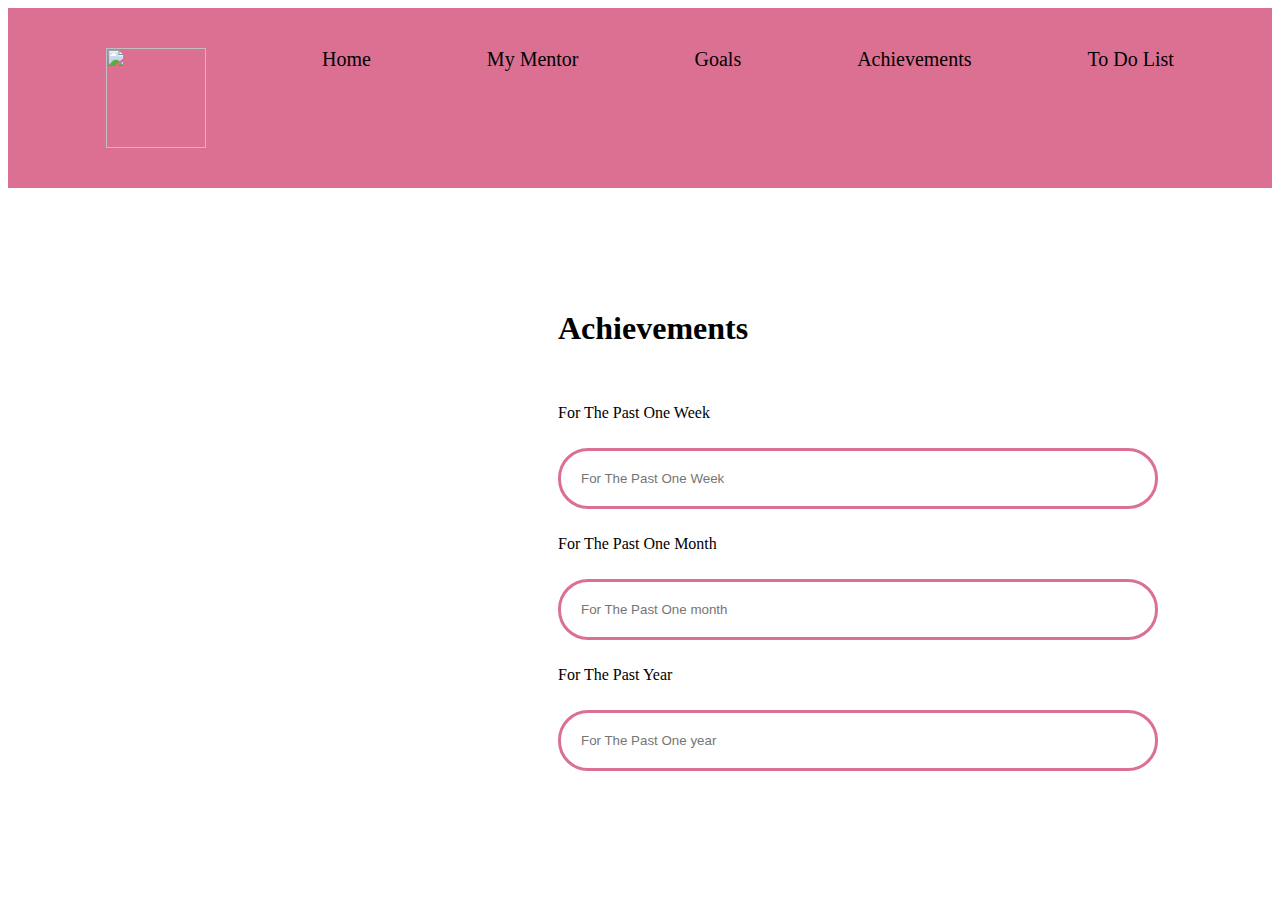
==== achieve.html @ 95c44a2b "added files" ====
<!DOCTYPE html>
<html lang="en">
<head>
    <meta charset="UTF-8">
    <meta name="viewport" content="width=device-width, initial-scale=1.0">
    <title>Document</title>
    <link rel="stylesheet" href="achieve.css">
</head>
<body>
  <div class="navbar">
    <img src="./images/mentorship Logo.jpg" id="logo">
    <a href="website.html">Home</a>
    <a href="Mymentor.html">My Mentor</a>
   
    
    <a href="Goals.html">Goals</a>
      <a href="achieve.html">Achievements</a>
      <a href="to-do-list.html">To Do List</a>
      
      
  </div><br><br><br><br>
  
    <div>
        
    </div>  
    <div class="achieve">
      <h1>Achievements</h1>
        <br />
        <br />
        <label for="One week">For The Past One Week</label>
        <br />
        <br />
        <input
          name="one week"
          placeholder="For The Past One Week"
          text="text"
          class="input"
          required
        />
        <br />
        <br />
        <label for="One month">For The Past One Month</label>
        <br />
        <br />
        <input
          name="one month"
          placeholder="For The Past One month"
          text="text"
          class="input"
          required
        />
        <br />
        <br />
        <label for="One month">For The Past Year</label>
        <br />
        <br />
        <input
          name="one year"
          placeholder="For The Past One year"
          text="text"
          class="input"
          required
        />
    </div>
    
</body>
</html>
---- achieve.css ----
.input {
    width: 600px;
    padding: 20px 20px;
    margin: 8px 0;
    display: inline-block;
    border: 3px solid #ccc;
    border-radius: 30px;
    box-sizing: border-box; 
    border-color: palevioletred;
   
}
.achieve{
    margin-left: 550px;
    margin-top: 50px; 
     margin-bottom: 90px; 
}
.navbar{
    display: flex;
    justify-content: space-around;
    background-color: palevioletred;
    padding-top: 150px;
    padding: 40px 40px;
    font-size: 20px;
}
a{
    color: black;
    text-decoration: none;
}
#logo{
    width: 100px;
    height: 100px;
}
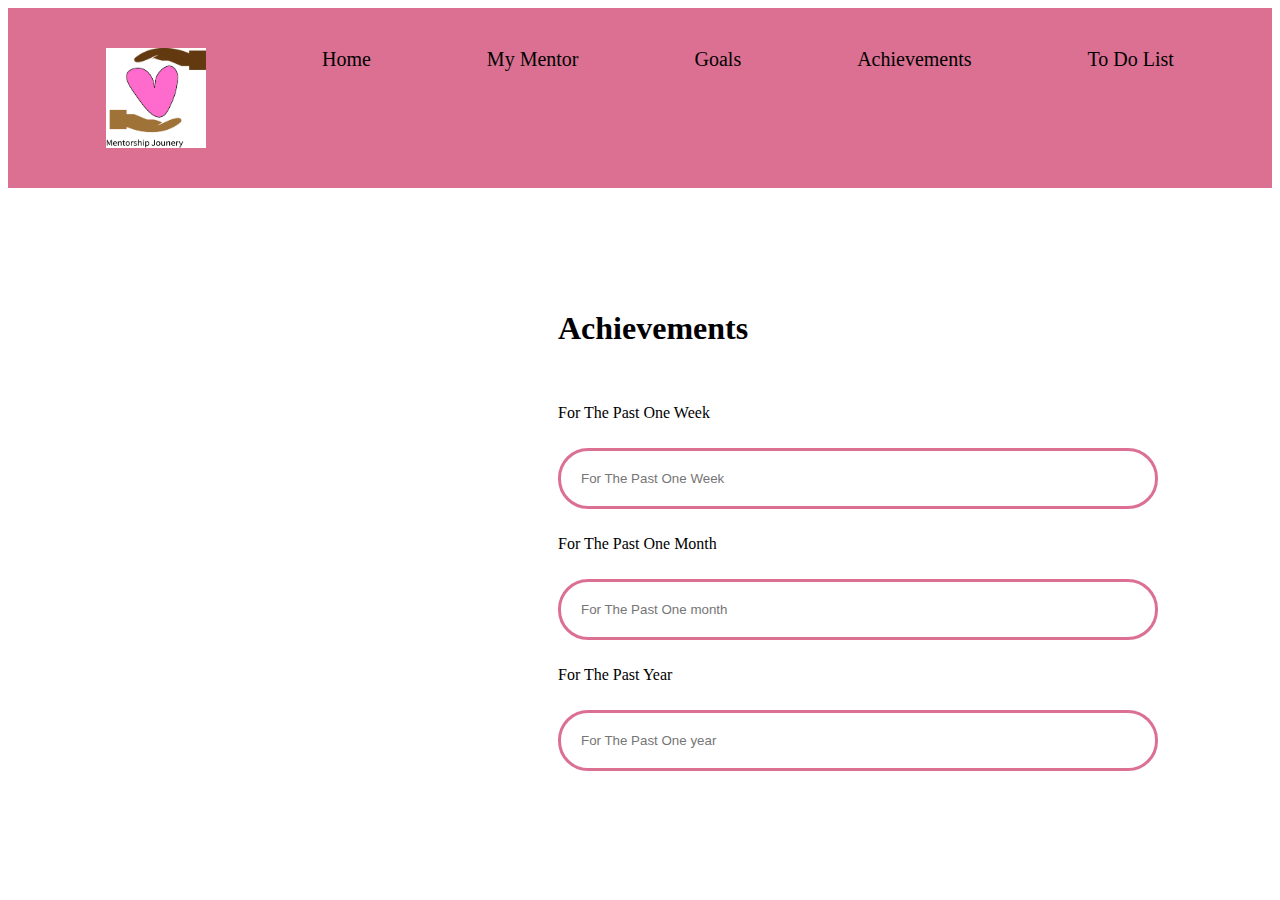
==== commit ca090d4d: "added changes" ====
--- a/achieve.html
+++ b/achieve.html
@@ -4,6 +4,14 @@
     <meta charset="UTF-8">
     <meta name="viewport" content="width=device-width, initial-scale=1.0">
     <title>Document</title>
+    <script async src="https://www.googletagmanager.com/gtag/js?id=G-SLL0E2BSQ0"></script>
+<script>
+  window.dataLayer = window.dataLayer || [];
+  function gtag(){dataLayer.push(arguments);}
+  gtag('js', new Date());
+
+  gtag('config', 'G-SLL0E2BSQ0');
+</script>
     <link rel="stylesheet" href="achieve.css">
 </head>
 <body>
